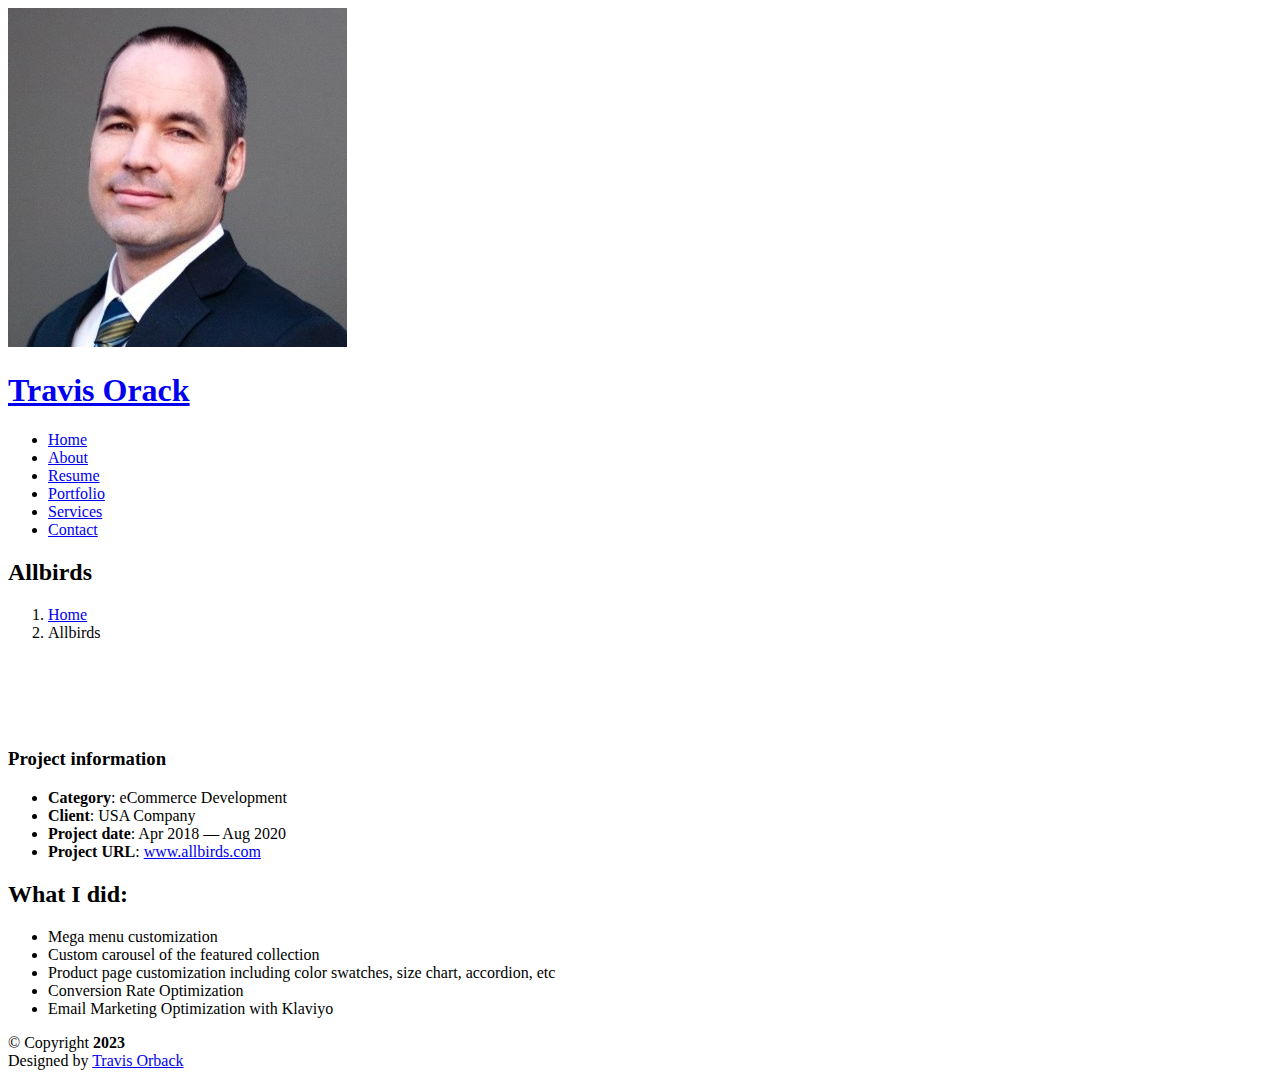
==== details-allbirds.html @ 66299ded "Update Portfolio" ====
<!DOCTYPE html>
<html lang="en">

<head>
  <meta charset="utf-8">
  <meta content="width=device-width, initial-scale=1.0" name="viewport">

  <title>Portfolio Details - Allbirds</title>
  <meta content="" name="description">
  <meta content="" name="keywords">

  <!-- Favicons -->
  <link href="assets/img/favicon.png" rel="icon">
  <link href="assets/img/apple-touch-icon.png" rel="apple-touch-icon">

  <!-- Google Fonts -->
  <link href="https://fonts.googleapis.com/css?family=Open+Sans:300,300i,400,400i,600,600i,700,700i|Raleway:300,300i,400,400i,500,500i,600,600i,700,700i|Poppins:300,300i,400,400i,500,500i,600,600i,700,700i" rel="stylesheet">

  <!-- Vendor CSS Files -->
  <link href="assets/vendor/aos/aos.css" rel="stylesheet">
  <link href="assets/vendor/bootstrap/css/bootstrap.min.css" rel="stylesheet">
  <link href="assets/vendor/bootstrap-icons/bootstrap-icons.css" rel="stylesheet">
  <link href="assets/vendor/boxicons/css/boxicons.min.css" rel="stylesheet">
  <link href="assets/vendor/glightbox/css/glightbox.min.css" rel="stylesheet">
  <link href="assets/vendor/swiper/swiper-bundle.min.css" rel="stylesheet">

  <!-- Template Main CSS File -->
  <link href="assets/css/style.css" rel="stylesheet">

  <!-- =======================================================
  * Template Name: iPortfolio - v3.9.1
  * Template URL: https://bootstrapmade.com/iportfolio-bootstrap-portfolio-websites-template/
  * Author: BootstrapMade.com
  * License: https://bootstrapmade.com/license/
  ======================================================== -->
</head>

<body>

  <!-- ======= Mobile nav toggle button ======= -->
  <i class="bi bi-list mobile-nav-toggle d-xl-none"></i>

  <!-- ======= Header ======= -->
  <header id="header">
    <div class="d-flex flex-column">

      <div class="profile">
        <img src="assets/img/Travis-Headshot.jpeg" alt="" class="img-fluid rounded-circle">
        <h1 class="text-light"><a href="index.html">Travis Orack</a></h1>
        <!-- <div class="social-links mt-3 text-center">
          <a href="#" class="twitter"><i class="bx bxl-twitter"></i></a>
          <a href="#" class="facebook"><i class="bx bxl-facebook"></i></a>
          <a href="#" class="instagram"><i class="bx bxl-instagram"></i></a>
          <a href="#" class="google-plus"><i class="bx bxl-skype"></i></a>
          <a href="#" class="linkedin"><i class="bx bxl-linkedin"></i></a>
        </div> -->
      </div>

      <nav id="navbar" class="nav-menu navbar">
        <ul>
          <li><a href="https://travis-orback.netlify.app/" class="nav-link scrollto active"><i class="bx bx-home"></i> <span>Home</span></a></li>
          <li><a href="https://travis-orback.netlify.app/" class="nav-link scrollto"><i class="bx bx-user"></i> <span>About</span></a></li>
          <li><a href="https://travis-orback.netlify.app/" class="nav-link scrollto"><i class="bx bx-file-blank"></i> <span>Resume</span></a></li>
          <li><a href="https://travis-orback.netlify.app/" class="nav-link scrollto"><i class="bx bx-book-content"></i> <span>Portfolio</span></a></li>
          <li><a href="https://travis-orback.netlify.app/" class="nav-link scrollto"><i class="bx bx-server"></i> <span>Services</span></a></li>
          <li><a href="https://travis-orback.netlify.app/" class="nav-link scrollto"><i class="bx bx-envelope"></i> <span>Contact</span></a></li>
        </ul>
      </nav><!-- .nav-menu -->
    </div>
  </header><!-- End Header -->

  <main id="main">

    <!-- ======= Breadcrumbs ======= -->
    <section id="breadcrumbs" class="breadcrumbs">
      <div class="container">

        <div class="d-flex justify-content-between align-items-center">
          <h2>Allbirds</h2>
          <ol>
            <li><a href="index.html">Home</a></li>
            <li>Allbirds</li>
          </ol>
        </div>

      </div>
    </section><!-- End Breadcrumbs -->

    <!-- ======= Portfolio Details Section ======= -->
    <section id="portfolio-details" class="portfolio-details">
      <div class="container">

        <div class="row gy-4">

          <div class="col-lg-8">
            <div class="portfolio-details-slider swiper">
              <div class="swiper-wrapper align-items-center">

                <div class="swiper-slide">
                  <img src="assets/img/portfolio/Allbirds.png" alt="">
                </div>
                <div class="swiper-slide">
                  <img src="assets/img/portfolio/Allbirds-1.png" alt="">
                </div>
                <div class="swiper-slide">
                  <img src="assets/img/portfolio/Allbirds-2.png" alt="">
                </div>
                <div class="swiper-slide">
                  <img src="assets/img/portfolio/Allbirds-3.png" alt="">
                </div>
              </div>
              <div class="swiper-pagination"></div>
            </div>
          </div>

          <div class="col-lg-4">
            <div class="portfolio-info">
              <h3>Project information</h3>
              <ul>
                <li><strong>Category</strong>: eCommerce Development</li>
                <li><strong>Client</strong>: USA Company</li>
                <li><strong>Project date</strong>: Apr 2018 — Aug 2020</li>
                <li><strong>Project URL</strong>: <a href="https://www.allbirds.com/">www.allbirds.com</a></li>
              </ul>
            </div>
            <div class="portfolio-description">
              <h2>What I did:</h2>
              <ul>
                <li>Mega menu customization</li>
                <li>Custom carousel of the featured collection</li>
                <li>Product page customization including color swatches, size chart, accordion, etc</li>
                <li>Conversion Rate Optimization</li>
                <li>Email Marketing Optimization with Klaviyo</li>
              </ul>
            </div>
          </div>

        </div>

      </div>
    </section><!-- End Portfolio Details Section -->

  </main><!-- End #main -->

  <!-- ======= Footer ======= -->
  <footer id="footer">
    <div class="container">
      <div class="copyright">
        &copy; Copyright <strong><span>2023</span></strong>
      </div>
      <div class="credits">
        <!-- All the links in the footer should remain intact. -->
        <!-- You can delete the links only if you purchased the pro version. -->
        <!-- Licensing information: https://bootstrapmade.com/license/ -->
        <!-- Purchase the pro version with working PHP/AJAX contact form: https://bootstrapmade.com/iportfolio-bootstrap-portfolio-websites-template/ -->
        Designed by <a href="https://travis-orback.netlify.app/">Travis Orback</a>
      </div>
    </div>
  </footer><!-- End  Footer -->

  <a href="#" class="back-to-top d-flex align-items-center justify-content-center"><i class="bi bi-arrow-up-short"></i></a>

  <!-- Vendor JS Files -->
  <script src="assets/vendor/purecounter/purecounter_vanilla.js"></script>
  <script src="assets/vendor/aos/aos.js"></script>
  <script src="assets/vendor/bootstrap/js/bootstrap.bundle.min.js"></script>
  <script src="assets/vendor/glightbox/js/glightbox.min.js"></script>
  <script src="assets/vendor/isotope-layout/isotope.pkgd.min.js"></script>
  <script src="assets/vendor/swiper/swiper-bundle.min.js"></script>
  <script src="assets/vendor/typed.js/typed.min.js"></script>
  <script src="assets/vendor/waypoints/noframework.waypoints.js"></script>
  <script src="assets/vendor/php-email-form/validate.js"></script>

  <!-- Template Main JS File -->
  <script src="assets/js/main.js"></script>

</body>

</html>
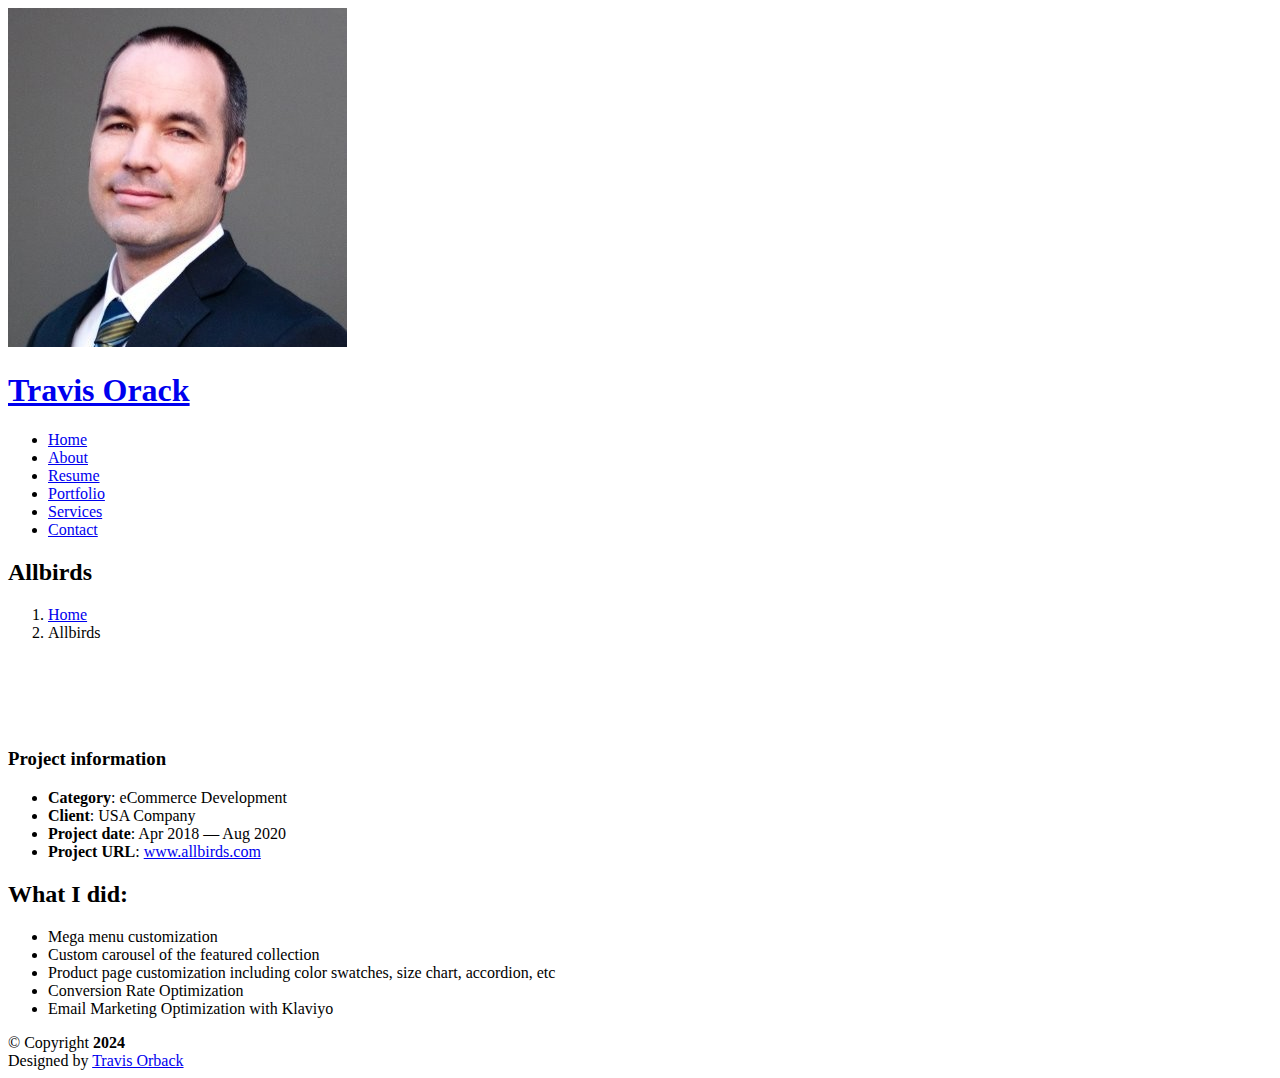
==== commit c430c309: "Speed Optimization" ====
--- a/details-allbirds.html
+++ b/details-allbirds.html
@@ -146,7 +146,7 @@
   <footer id="footer">
     <div class="container">
       <div class="copyright">
-        &copy; Copyright <strong><span>2023</span></strong>
+        &copy; Copyright <strong><span>2024</span></strong>
       </div>
       <div class="credits">
         <!-- All the links in the footer should remain intact. -->
